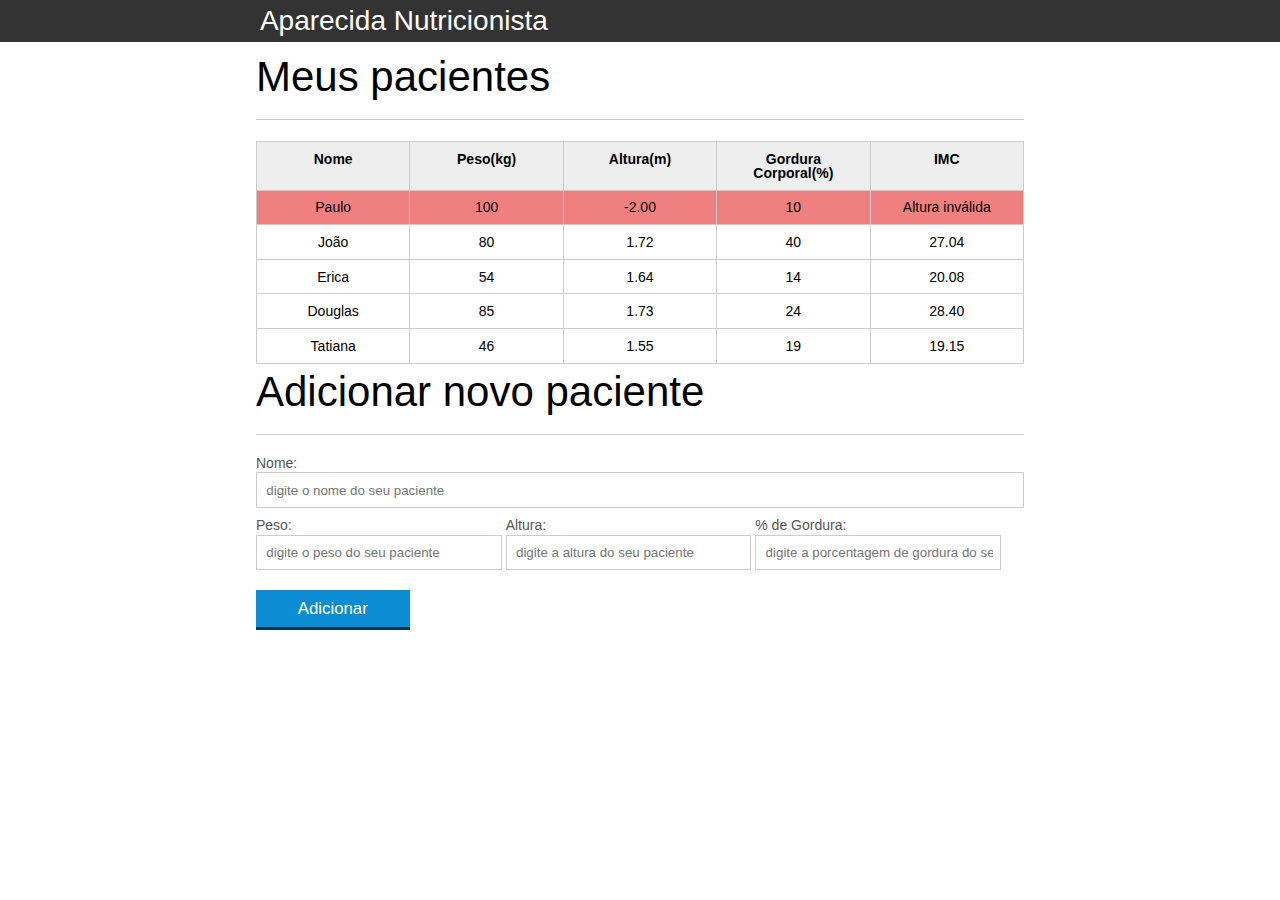
==== introducao-javascript/index.html @ 4a91bc65 "update" ====
<!DOCTYPE html>
<html lang="pt-br">
	<head>
		<meta charset="UTF-8">
		<title>Aparecida Nutrição</title>
		<link rel="icon" href="favicon.ico" type="image/x-icon">
		<link rel="stylesheet" type="text/css" href="css/reset.css">
		<link rel="stylesheet" type="text/css" href="css/index.css">

	</head>
	<body>

		<header>
			<div class="container">
				<h2 class="titulo">Aparecida Nutrição</h2>
			</div>
		</header>
		<main>
			<section class="container">
				<h2>Meus pacientes</h2>
				<table>
					<thead>
						<tr>
							<th>Nome</th>
							<th>Peso(kg)</th>
							<th>Altura(m)</th>
							<th>Gordura Corporal(%)</th>
							<th>IMC</th>
						</tr>
					</thead>
					<tbody id="tabela-pacientes">
						<tr class="paciente" id="primeiro-paciente">
							<td class="info-nome">Paulo</td>
							<td class="info-peso">100</td>
							<td class="info-altura">-2.00</td>
							<td class="info-gordura">10</td>
							<td class="info-imc">0</td>
						</tr>

						<tr class="paciente" >
							<td class="info-nome">João</td>
							<td class="info-peso">80</td>
							<td class="info-altura">1.72</td>
							<td class="info-gordura">40</td>
							<td class="info-imc">0</td>
						</tr>

						<tr class="paciente" >
							<td class="info-nome">Erica</td>
							<td class="info-peso">54</td>
							<td class="info-altura">1.64</td>
							<td class="info-gordura">14</td>
							<td class="info-imc">0</td>
						</tr>

						<tr class="paciente">
							<td class="info-nome">Douglas</td>
							<td class="info-peso">85</td>
							<td class="info-altura">1.73</td>
							<td class="info-gordura">24</td>
							<td class="info-imc">0</td>
						</tr>
						<tr class="paciente" >
							<td class="info-nome">Tatiana</td>
							<td class="info-peso">46</td>
							<td class="info-altura">1.55</td>
							<td class="info-gordura">19</td>
							<td class="info-imc">0</td>
						</tr>
					</tbody>
				</table>

			</section>
		</main>

		<section class="container">
		    <h2 id="titulo-form">Adicionar novo paciente</h2>
		    <ul id="mensagemErro"></ul>
		    <form id="form-adiciona">
		        <div class="">
		            <label for="nome">Nome:</label>
		            <input id="nome" name="nome" type="text" placeholder="digite o nome do seu paciente" class="campo">
		        </div>
		        <div class="grupo">
		            <label for="peso">Peso:</label>
		            <input id="peso" name="peso" type="text" placeholder="digite o peso do seu paciente" class="campo campo-medio">
		        </div>
		        <div class="grupo">
		            <label for="altura">Altura:</label>
		            <input id="altura" name="altura" type="text" placeholder="digite a altura do seu paciente" class="campo campo-medio">
		        </div>
		        <div class="grupo">
		            <label for="gordura">% de Gordura:</label>
		            <input id="gordura" type="text" placeholder="digite a porcentagem de gordura do seu paciente" class="campo campo-medio">
		        </div>

		        <button id="adicionar-paciente" class="botao bto-principal">Adicionar</button>
		    </form>
		</section>

		<script src="js/calcula-imc.js" ></script>
		<script src="js/form.js" ></script>

	</body>
</html>
---- introducao-javascript/css/index.css ----
*{
	box-sizing: border-box;
 }

body{
	font-family: "Helvetica Neue", "Helvetica", Helvetica, Arial, sans-serif;
	font-size: 14px;
}

header{
	background-color: #333;
	height: 3em;
	color: #FFF;
	margin-bottom: 1em;
}

header h1{
	font-size: 2em;
	display:inline-block;
	vertical-align:	middle;
}
header h2{
	font-size: 2em;
	display:inline-block;
	vertical-align:	middle;
}

header .container:before{
	content: '';
	display:inline-block;
	height: 100%;
	vertical-align:	middle;
}

.container{
	width: 60%;
	height: 100%;
	margin: 0 auto;
}

section{
	margin: 2em 0;
	overflow: hidden;
}

section h2{
	font-size: 3em;
	display: block;
	padding-bottom: .5em;
	border-bottom: 1px solid #ccc;
	margin-bottom: .5em;
}

table{
	width: 100%;
	margin-bottom : .5em;
    table-layout: fixed;

}

td, th {
	padding: .7em;
	margin: 0;
	border: 1px solid #ccc;
	text-align: center;
}

th{
	font-weight: bold;
	background-color: #EEE;
}

label{
	color: #555;
	display: block;
	margin-bottom: .2em;
}

.campo{
	margin: 0;
	padding-bottom: 1em;
	width: 100%;
	border: 1px solid #ccc;
	padding: .7em;
	width: 100%;
}

.campo-medio{
	display: inline-block;
	padding-right: .5em;
}

.grupo{
	width: 32%;
	display: inline-block;
	padding: 10px 0px;
}

button{
	padding: .5em 2em;
	border: 0;
	border-bottom: 3px solid;
	font-size: 1.2em;
	cursor: pointer;
	margin: 0;
	margin-top: -3px;
	color: #fff;
	background-color:#0c8cd3;
	border-color: #04324c;
	width: 20%;
    display: block;
    clear: both;
    margin: 10px 0px;

}

button:active{
	margin-top:0px;
	border: 0;
}

button[disabled=disabled], button:disabled {
    background-color: gray;
	border-color: darkgray;

}

.adicionar-paciente{
    margin-top: 30px;
}

.campo-invalido{
	border: 1px solid red;
}

.paciente-invalido {
	background-color: lightcoral;
}

#mensagemErro {
	color: red;
}
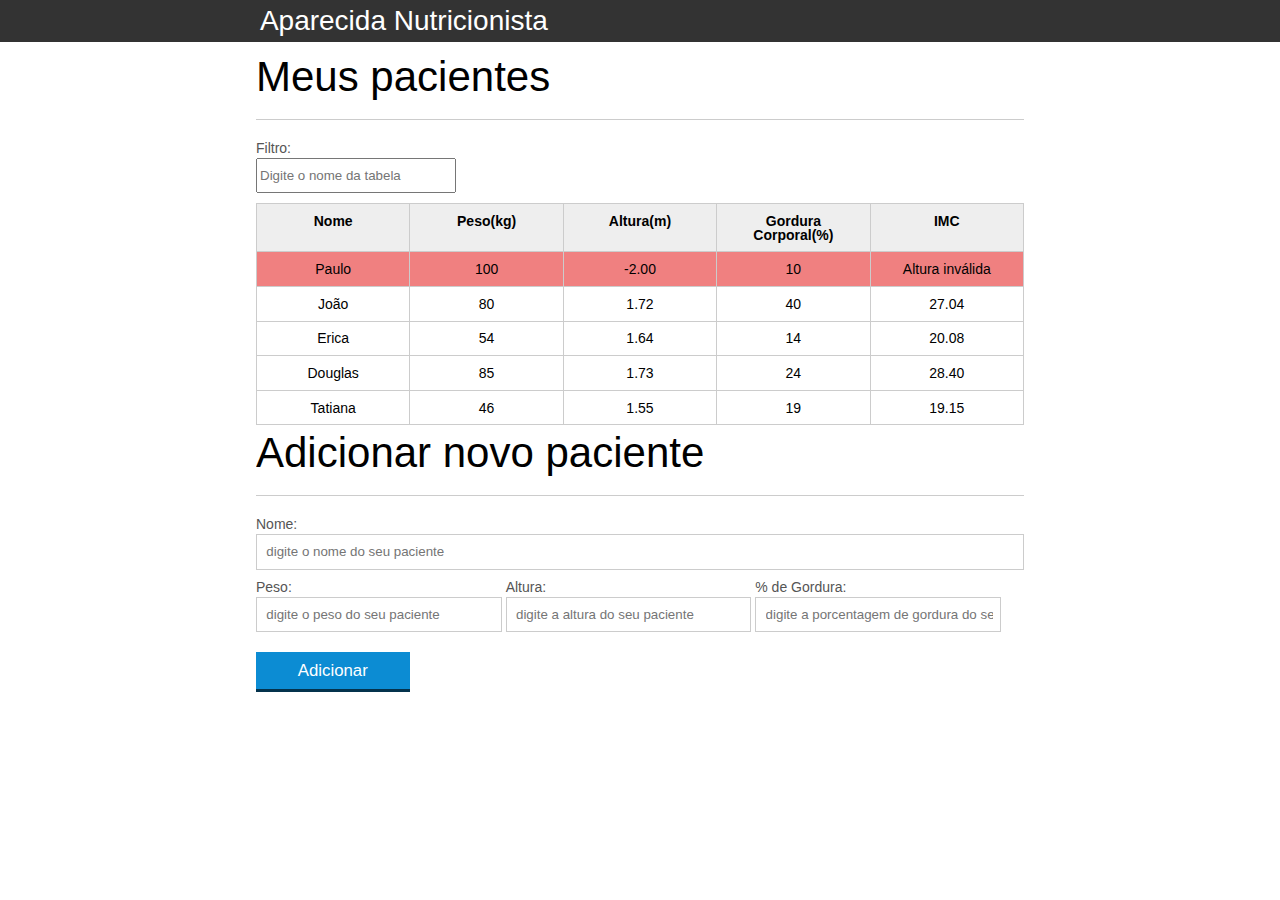
==== commit faae1f9d: "update" ====
--- a/introducao-javascript/index.html
+++ b/introducao-javascript/index.html
@@ -28,6 +28,8 @@
 							<th>IMC</th>
 						</tr>
 					</thead>
+					<label for="filtrar-tabela">Filtro:</label>
+					<input type="text" name="filtro" id="filtrar-tabela" placeholder="Digite o nome da tabela">
 					<tbody id="tabela-pacientes">
 						<tr class="paciente" id="primeiro-paciente">
 							<td class="info-nome">Paulo</td>
@@ -75,7 +77,9 @@
 
 		<section class="container">
 		    <h2 id="titulo-form">Adicionar novo paciente</h2>
-		    <ul id="mensagemErro"></ul>
+		    <ul id="mensagemErro">
+		    	
+		    </ul>
 		    <form id="form-adiciona">
 		        <div class="">
 		            <label for="nome">Nome:</label>
@@ -100,6 +104,9 @@
 
 		<script src="js/calcula-imc.js" ></script>
 		<script src="js/form.js" ></script>
+		<script src="js/remover-paciente.js"></script>
+		<script src="js/filtra.js"></script>
+
 
 	</body>
 </html>
--- a/introducao-javascript/css/index.css
+++ b/introducao-javascript/css/index.css
@@ -1,6 +1,6 @@
 *{
 	box-sizing: border-box;
- }
+}
 
 body{
 	font-family: "Helvetica Neue", "Helvetica", Helvetica, Arial, sans-serif;
@@ -54,7 +54,7 @@
 table{
 	width: 100%;
 	margin-bottom : .5em;
-    table-layout: fixed;
+	table-layout: fixed;
 
 }
 
@@ -108,9 +108,9 @@
 	background-color:#0c8cd3;
 	border-color: #04324c;
 	width: 20%;
-    display: block;
-    clear: both;
-    margin: 10px 0px;
+	display: block;
+	clear: both;
+	margin: 10px 0px;
 
 }
 
@@ -120,13 +120,13 @@
 }
 
 button[disabled=disabled], button:disabled {
-    background-color: gray;
+	background-color: gray;
 	border-color: darkgray;
 
 }
 
 .adicionar-paciente{
-    margin-top: 30px;
+	margin-top: 30px;
 }
 
 .campo-invalido{
@@ -140,3 +140,14 @@
 #mensagemErro {
 	color: red;
 }
+
+.fadeOut {
+	opacity: 0;
+	transition: 0.5s;
+}
+
+#filtrar-tabela {
+	width: 200px;
+	height: 35px;
+	margin-bottom: 10px;
+}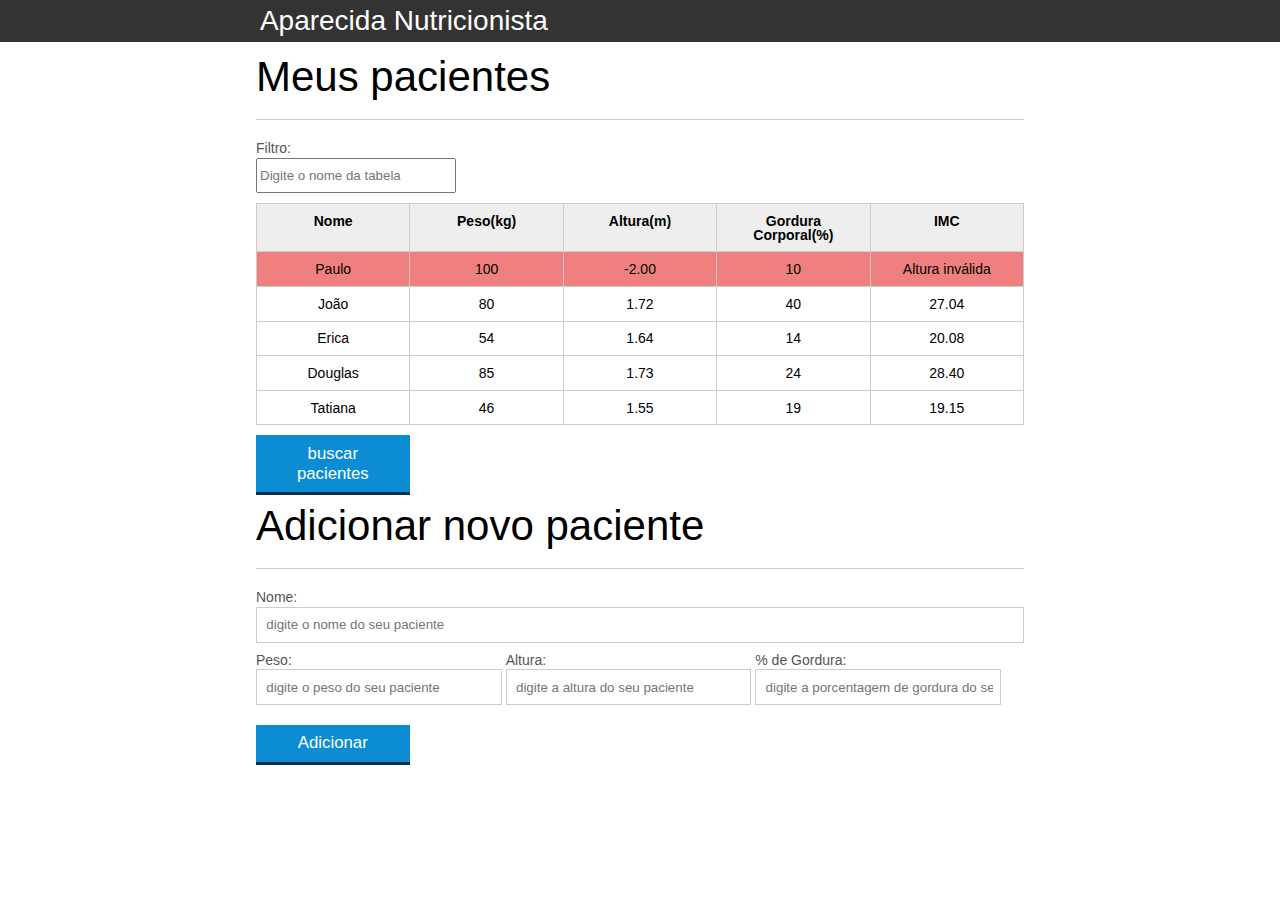
==== commit 28978a0e: "update" ====
--- a/introducao-javascript/index.html
+++ b/introducao-javascript/index.html
@@ -1,112 +1,113 @@
 <!DOCTYPE html>
 <html lang="pt-br">
-	<head>
-		<meta charset="UTF-8">
-		<title>Aparecida Nutrição</title>
-		<link rel="icon" href="favicon.ico" type="image/x-icon">
-		<link rel="stylesheet" type="text/css" href="css/reset.css">
-		<link rel="stylesheet" type="text/css" href="css/index.css">
+<head>
+	<meta charset="UTF-8">
+	<title>Aparecida Nutrição</title>
+	<link rel="icon" href="favicon.ico" type="image/x-icon">
+	<link rel="stylesheet" type="text/css" href="css/reset.css">
+	<link rel="stylesheet" type="text/css" href="css/index.css">
 
-	</head>
-	<body>
+</head>
+<body>
 
-		<header>
-			<div class="container">
-				<h2 class="titulo">Aparecida Nutrição</h2>
+	<header>
+		<div class="container">
+			<h2 class="titulo">Aparecida Nutrição</h2>
+		</div>
+	</header>
+	<main>
+		<section class="container">
+			<h2>Meus pacientes</h2>
+			<table>
+				<thead>
+					<tr>
+						<th>Nome</th>
+						<th>Peso(kg)</th>
+						<th>Altura(m)</th>
+						<th>Gordura Corporal(%)</th>
+						<th>IMC</th>
+					</tr>
+				</thead>
+				<label for="filtrar-tabela">Filtro:</label>
+				<input type="text" name="filtro" id="filtrar-tabela" placeholder="Digite o nome da tabela">
+				<tbody id="tabela-pacientes">
+					<tr class="paciente" id="primeiro-paciente">
+						<td class="info-nome">Paulo</td>
+						<td class="info-peso">100</td>
+						<td class="info-altura">-2.00</td>
+						<td class="info-gordura">10</td>
+						<td class="info-imc">0</td>
+					</tr>
+
+					<tr class="paciente" >
+						<td class="info-nome">João</td>
+						<td class="info-peso">80</td>
+						<td class="info-altura">1.72</td>
+						<td class="info-gordura">40</td>
+						<td class="info-imc">0</td>
+					</tr>
+
+					<tr class="paciente" >
+						<td class="info-nome">Erica</td>
+						<td class="info-peso">54</td>
+						<td class="info-altura">1.64</td>
+						<td class="info-gordura">14</td>
+						<td class="info-imc">0</td>
+					</tr>
+
+					<tr class="paciente">
+						<td class="info-nome">Douglas</td>
+						<td class="info-peso">85</td>
+						<td class="info-altura">1.73</td>
+						<td class="info-gordura">24</td>
+						<td class="info-imc">0</td>
+					</tr>
+					<tr class="paciente" >
+						<td class="info-nome">Tatiana</td>
+						<td class="info-peso">46</td>
+						<td class="info-altura">1.55</td>
+						<td class="info-gordura">19</td>
+						<td class="info-imc">0</td>
+					</tr>
+				</tbody>
+			</table>
+			<button id="buscar-paciente" class="botao bto-principal">buscar pacientes</button>
+		</section>
+	</main>
+
+	<section class="container">
+		<h2 id="titulo-form">Adicionar novo paciente</h2>
+		<ul id="mensagemErro">
+
+		</ul>
+		<form id="form-adiciona">
+			<div class="">
+				<label for="nome">Nome:</label>
+				<input id="nome" name="nome" type="text" placeholder="digite o nome do seu paciente" class="campo">
 			</div>
-		</header>
-		<main>
-			<section class="container">
-				<h2>Meus pacientes</h2>
-				<table>
-					<thead>
-						<tr>
-							<th>Nome</th>
-							<th>Peso(kg)</th>
-							<th>Altura(m)</th>
-							<th>Gordura Corporal(%)</th>
-							<th>IMC</th>
-						</tr>
-					</thead>
-					<label for="filtrar-tabela">Filtro:</label>
-					<input type="text" name="filtro" id="filtrar-tabela" placeholder="Digite o nome da tabela">
-					<tbody id="tabela-pacientes">
-						<tr class="paciente" id="primeiro-paciente">
-							<td class="info-nome">Paulo</td>
-							<td class="info-peso">100</td>
-							<td class="info-altura">-2.00</td>
-							<td class="info-gordura">10</td>
-							<td class="info-imc">0</td>
-						</tr>
+			<div class="grupo">
+				<label for="peso">Peso:</label>
+				<input id="peso" name="peso" type="text" placeholder="digite o peso do seu paciente" class="campo campo-medio">
+			</div>
+			<div class="grupo">
+				<label for="altura">Altura:</label>
+				<input id="altura" name="altura" type="text" placeholder="digite a altura do seu paciente" class="campo campo-medio">
+			</div>
+			<div class="grupo">
+				<label for="gordura">% de Gordura:</label>
+				<input id="gordura" type="text" placeholder="digite a porcentagem de gordura do seu paciente" class="campo campo-medio">
+			</div>
 
-						<tr class="paciente" >
-							<td class="info-nome">João</td>
-							<td class="info-peso">80</td>
-							<td class="info-altura">1.72</td>
-							<td class="info-gordura">40</td>
-							<td class="info-imc">0</td>
-						</tr>
+			<button id="adicionar-paciente" class="botao bto-principal">Adicionar</button>
+		</form>
+	</section>
 
-						<tr class="paciente" >
-							<td class="info-nome">Erica</td>
-							<td class="info-peso">54</td>
-							<td class="info-altura">1.64</td>
-							<td class="info-gordura">14</td>
-							<td class="info-imc">0</td>
-						</tr>
-
-						<tr class="paciente">
-							<td class="info-nome">Douglas</td>
-							<td class="info-peso">85</td>
-							<td class="info-altura">1.73</td>
-							<td class="info-gordura">24</td>
-							<td class="info-imc">0</td>
-						</tr>
-						<tr class="paciente" >
-							<td class="info-nome">Tatiana</td>
-							<td class="info-peso">46</td>
-							<td class="info-altura">1.55</td>
-							<td class="info-gordura">19</td>
-							<td class="info-imc">0</td>
-						</tr>
-					</tbody>
-				</table>
-
-			</section>
-		</main>
-
-		<section class="container">
-		    <h2 id="titulo-form">Adicionar novo paciente</h2>
-		    <ul id="mensagemErro">
-		    	
-		    </ul>
-		    <form id="form-adiciona">
-		        <div class="">
-		            <label for="nome">Nome:</label>
-		            <input id="nome" name="nome" type="text" placeholder="digite o nome do seu paciente" class="campo">
-		        </div>
-		        <div class="grupo">
-		            <label for="peso">Peso:</label>
-		            <input id="peso" name="peso" type="text" placeholder="digite o peso do seu paciente" class="campo campo-medio">
-		        </div>
-		        <div class="grupo">
-		            <label for="altura">Altura:</label>
-		            <input id="altura" name="altura" type="text" placeholder="digite a altura do seu paciente" class="campo campo-medio">
-		        </div>
-		        <div class="grupo">
-		            <label for="gordura">% de Gordura:</label>
-		            <input id="gordura" type="text" placeholder="digite a porcentagem de gordura do seu paciente" class="campo campo-medio">
-		        </div>
-
-		        <button id="adicionar-paciente" class="botao bto-principal">Adicionar</button>
-		    </form>
-		</section>
-
-		<script src="js/calcula-imc.js" ></script>
-		<script src="js/form.js" ></script>
-		<script src="js/remover-paciente.js"></script>
-		<script src="js/filtra.js"></script>
+	<script src="js/calcula-imc.js" ></script>
+	<script src="js/form.js" ></script>
+	<script src="js/remover-paciente.js"></script>
+	<script src="js/filtra.js"></script>
+	<script src="js/buscar-pacientes.js"></script>
 
 
-	</body>
+</body>
 </html>
--- a/introducao-javascript/css/index.css
+++ b/introducao-javascript/css/index.css
@@ -150,4 +150,8 @@
 	width: 200px;
 	height: 35px;
 	margin-bottom: 10px;
+}
+
+.invisivel {
+	display: none;
 }